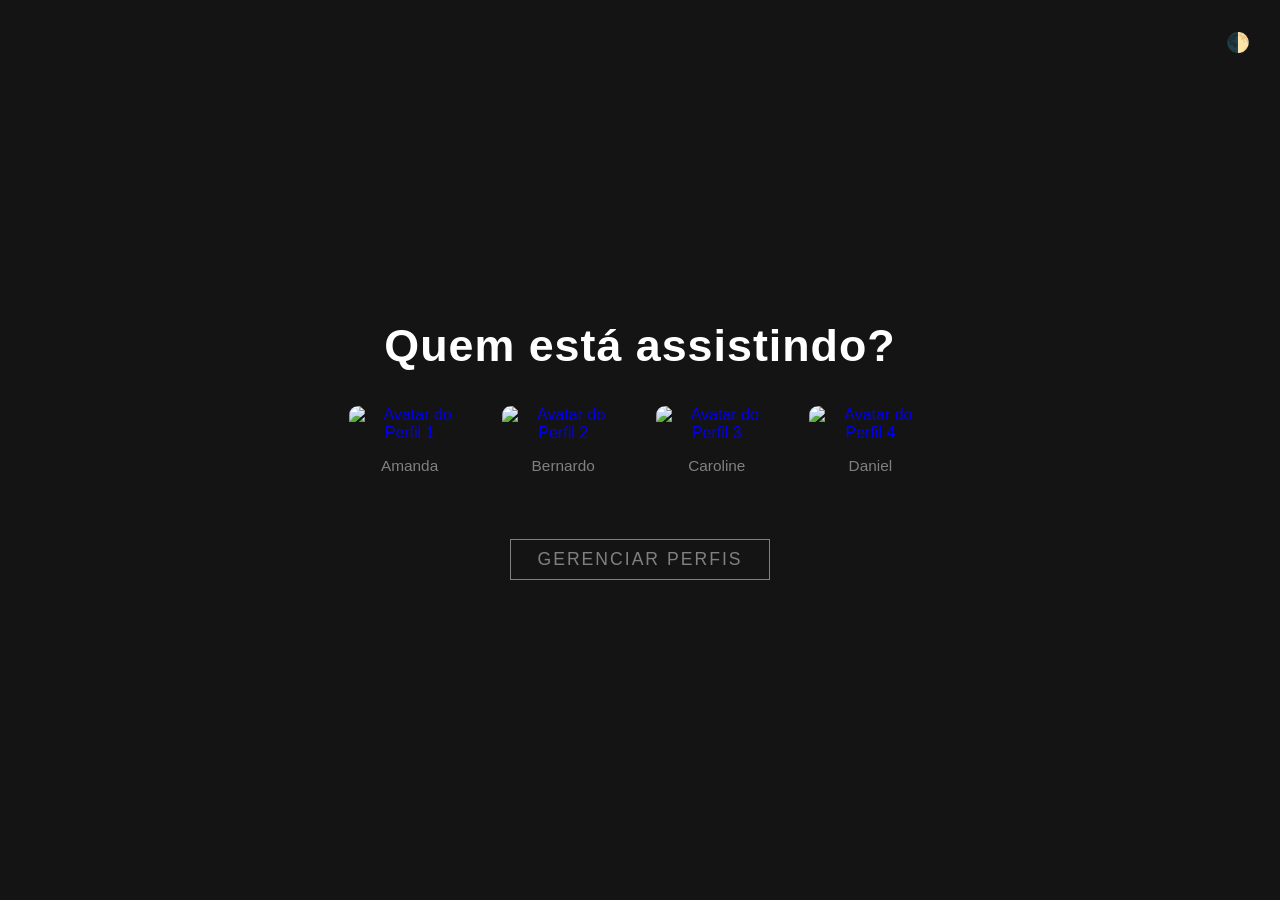
==== index.html @ b25cb276 "Add files via upload" ====
<!DOCTYPE html>
<html lang="pt-br">
<head>
    <meta charset="UTF-8">
    <meta name="viewport" content="width=device-width, initial-scale=1.0">
    <title>Netflix</title>
    <link rel="stylesheet" href="style.css">
</head>
<body>
    <main>
        <button class="btn-theme" onclick="toggleTheme()" aria-label="Alterar tema">
            🌓
        </button>
        <header>
            <h1>Quem está assistindo?</h1>
        </header>

        <nav class="profiles" aria-label="Seleção de perfis">
            <ul class="profiles_list">
                <li class="profile">
                    <a href="catalogo/catalogo.html" class="perfil-1" aria-label="Selecionar Perfil 1">
                        <figure>
                            <img src="/assets/perfil-1.png" alt="Avatar do Perfil 1">
                            <figcaption>Amanda</figcaption>
                        </figure>
                    </a>
                </li>

                <li class="profile">
                    <a href="catalogo/catalogo.html" class="perfil-2" aria-label="Selecionar Perfil 2">
                        <figure>
                            <img src="/assets/perfil-2.png" alt="Avatar do Perfil 2">
                            <figcaption>Bernardo</figcaption>
                        </figure>
                    </a>
                </li>
                <li class="profile">
                    <a href="catalogo/catalogo.html" class="perfil-3" aria-label="Selecionar Perfil 3">
                        <figure>
                            <img src="/assets/perfil-3.png" alt="Avatar do Perfil 3">
                            <figcaption>Caroline</figcaption>
                        </figure>
                    </a>
                </li>
               <li class="profile">
                    <a href="catalogo/catalogo.html" class="perfil-4" aria-label="Selecionar Perfil 4">
                        <figure>
                            <img src="/assets/Pizza-5~mv2.jpg" alt="Avatar do Perfil 4">
                            <figcaption>Daniel</figcaption>
                        </figure>
                    </a>
                </li>
            </ul>
        </nav>
        <div class="manage-profiles">
            <a href="#" class="perfil-manage-btn">Gerenciar perfis</a>
        </div>
    </main>
    <script src="catalogo/js/index.js"></script>
</body>
</html>
---- style.css ----
:root {
    --bg-color: #141414;
    --text-color: #808080; /* Cinza para o estado inativo */
    --text-hover: #ffffff; /* Branco para o estado ativo */
    --title-color:#ffffff;
    --transition-speed: 0.18s;
}

* {
    margin: 0;
    padding: 0;
    box-sizing: border-box;
}

body {
    background-color: var(--bg-color);
    font-family: 'Helvetica Neue', Helvetica, Arial, sans-serif;
    color: white;
    height: 100vh;
    display: flex;
    justify-content: center;
    align-items: center;
}

body.light-mode {
    --bg-color: #f0f0f0;
    --text-color: #4d4d4d;
    --text-hover: #000000;
    --title-color: #141414;
}

main {
    text-align: center;
    width: 100%;
}

header h1 {
    font-size: 3.5vw;
    font-weight: 900;
    margin-bottom: 2rem;
    letter-spacing: 1px;
    color: var(--title-color);
    transition: color var(var(--transition-speed))
}

/* Lista de Perfis */
.profiles_list {
    list-style: none;
    display: flex;
    justify-content: center;
    align-items: flex-start;
    gap: 2vw;
    padding: 0;
}

.profile {
    width: 10vw;
    min-width: 120px;
    max-width: 200px;
}

.profile a {
    text-decoration: none;
    display: block;
}

/* Estilização do Avatar */
.profile img {
    width: 100%;
    aspect-ratio: 1 / 1;
    border-radius: 12px;
    border: 3px solid transparent;
    object-fit: cover;
    
    /* Sua transição específica */
    transition: box-shadow var(--transition-speed) ease,
                border-color var(--transition-speed) ease;
}

/* Efeito de Hover no Perfil */
.profile a:hover img {
    border-color: #ff0000;
    box-shadow: 0 0 20px rgba(255, 0, 0, 0.5);
}

/* Texto do Perfil (Figcaption) */
.profile figcaption {
    margin-top: 0.8em;
    font-size: 1.2vw;
    color: var(--text-color);
    font-weight: 400;
    text-align: center;
    transition: color var(--transition-speed) ease;
}

.profile a:hover figcaption {
    color: var(--text-hover);
}

/* Botão Gerenciar Perfis */
.manage-profiles {
    margin-top: 4rem;
    display: flex;
    justify-content: center;
}

.perfil-manage-btn {
    display: inline-block;
    padding: 0.5em 1.5em;
    background: transparent;
    color: var(--text-color);
    border: 1px solid var(--text-color);
    text-decoration: none;
    text-transform: uppercase;
    letter-spacing: 2px;
    font-size: 1.1rem;
    transition: all var(--transition-speed) ease;
}

.perfil-manage-btn:hover {
    color: var(--text-hover);
    border-color: var(--text-hover);
}

/* Estilo do Botão de Troca */
.btn-theme {
    position: absolute;
    top: 20px;
    right: 20px;
    width: 45px;
    height: 45px;
    background: transparent;
    border: none;
    border-radius: 50%;
    color: var(--text-color);
    padding: 0px;
    cursor: pointer;
    font-size: 1.2rem;
    transition: all var(--transition-speed);
}

.btn-theme:hover {
    border-color: var(--text-hover);
    transform: scale(1.1);
    box-shadow: 0 0 20px rgba(255, 0, 0, 0.5);
}

@media (max-width: 768px) {
    /* Centraliza e limita a largura da lista */
    .profiles_list {
        display: flex;
        flex-wrap: wrap; 
        justify-content: center;
        gap: 20px; /* Espaço fixo entre os itens */
        max-width: 320px; /* Força os itens a ficarem compactos */
        margin: 0 auto;
        padding: 0;
    }

   .profile {
        /* duas colunas exatas, subtrai metade do gap (20px) */
        flex: 0 0 calc(50% - 10px);
        max-width: calc(50% - 10px);
        min-width: 0; /* sem !important */
        width: auto;
    }

    /* Garante que a imagem não flutue e respeite o tamanho do perfil */
    .profile img {
        width: 100%;
        height: auto;
        display: block;
    }

    header h1 {
        font-size: 1.6rem;
        margin-top: 2rem;
    }

    .profile figcaption {
        font-size: 0.9rem;
    }

    .manage-profiles {
        margin-bottom: 2rem;
    }
}
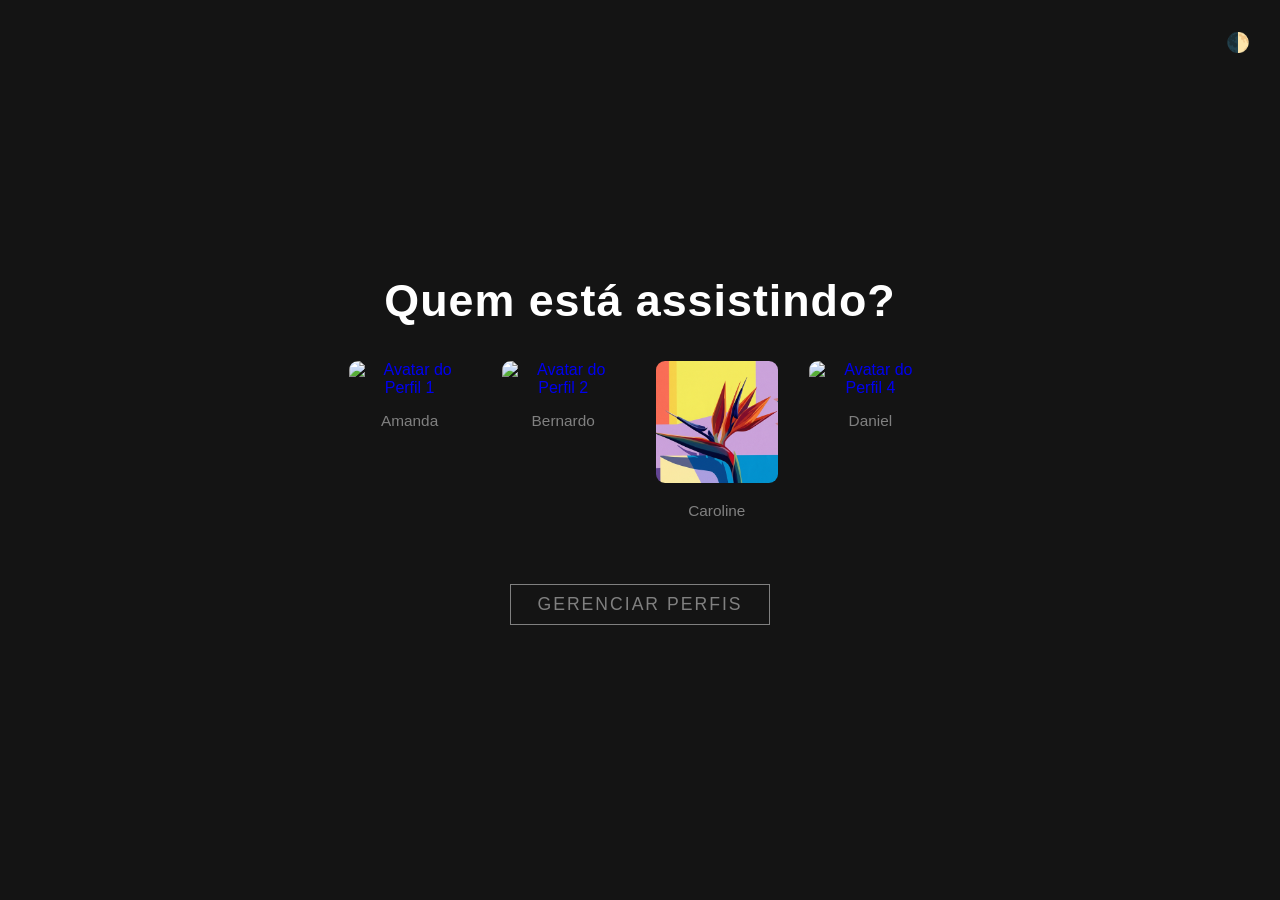
==== commit eb7e5fc4: "Change title from 'Netflix' to 'Netflix Clone'" ====
--- a/index.html
+++ b/index.html
@@ -3,7 +3,7 @@
 <head>
     <meta charset="UTF-8">
     <meta name="viewport" content="width=device-width, initial-scale=1.0">
-    <title>Netflix</title>
+    <title>Netflix Clone</title>
     <link rel="stylesheet" href="style.css">
 </head>
 <body>
@@ -58,4 +58,4 @@
     </main>
     <script src="catalogo/js/index.js"></script>
 </body>
-</html>+</html>
